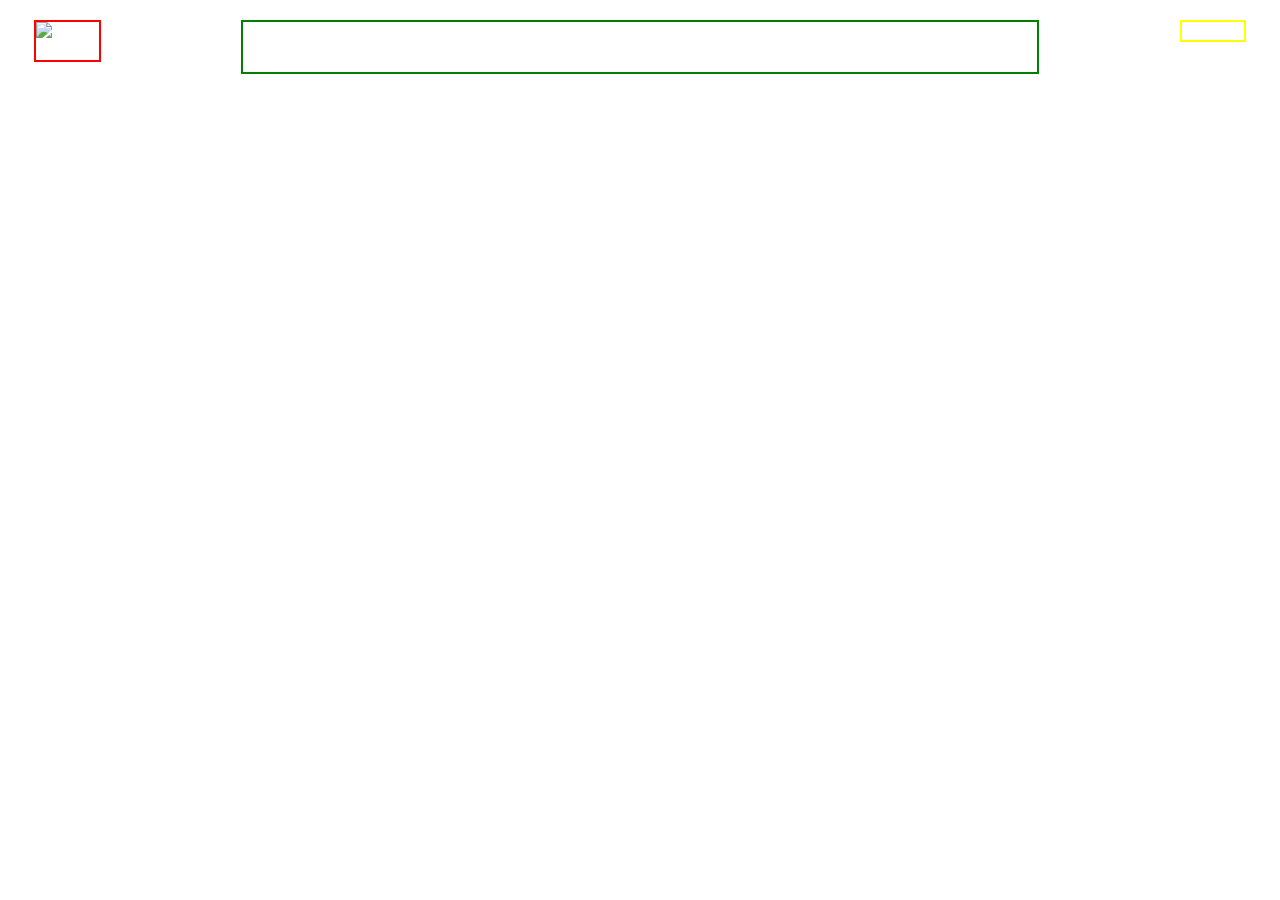
==== index.html @ ae3ec4ec "Update and rename Index.html to index.html" ====
<!DOCTYPE html>
<html>
<head>
	<link rel="stylesheet" type="text/css" href="style.css">
	<title>Fitness</title>
	<style >
		body{
			margin: 0px;
			padding: 0px;
			background-image: url("https://cdn.pixabay.com/photo/2016/11/22/22/25/abs-1850926_1280.jpg");
			color: white;
			background-repeat: no-repeat;
		}
	</style>
</head>
<body>
	<header class="header">
		<div class="left">
			<!--left logo of logo-->
			<img src="https://encrypted-tbn0.gstatic.com/images?q=tbn:ANd9GcTZb-rdzfH0SaBL9Rf9nEqxOphLvE-g093_hA&s">
			<div>
				FITNESS
			</div>

		</div>
		<div class="mid">
			<!--left logo of logo-->
             <ul class="navbar">
             	<li><a href="#" class="active">HOME</a>
             	<li><a href="#">ABOUT US</a>
             	<li><a href="#">FITNESS CALCULATOR</a>
             	<li><a href="#">CONTACT US</a>	
             </ul>
		</div>
		<div class="right">
			<!--left logo of logo-->
             i am right
              

        </div>
	</header>

</body>
</html>
---- style.css ----
.left{
	border: 2px solid red;
	display: inline-block;
	position: absolute;
	left: 34px;
    top: 20px;
	
}
.left img{
	width: 70px;
}


.mid{
	border: 2px solid green;
	display: block;
	width: 62%;
	margin: 20px auto;
}

.right{
	border: 2px solid yellow;
	display: inline-block;
	position: absolute;
	right: 34px;
    top: 20px;
}
.navbar{
	display: inline-block;
}
.navbar li{
	display: inline-block;
	font-size: 15px;
}
.navbar li a{
	color: white;
	text-decoration: none;
	padding: 34px 23px;
}

.navbar li a:hover{
	text-decoration: underline;
	color: grey;
}
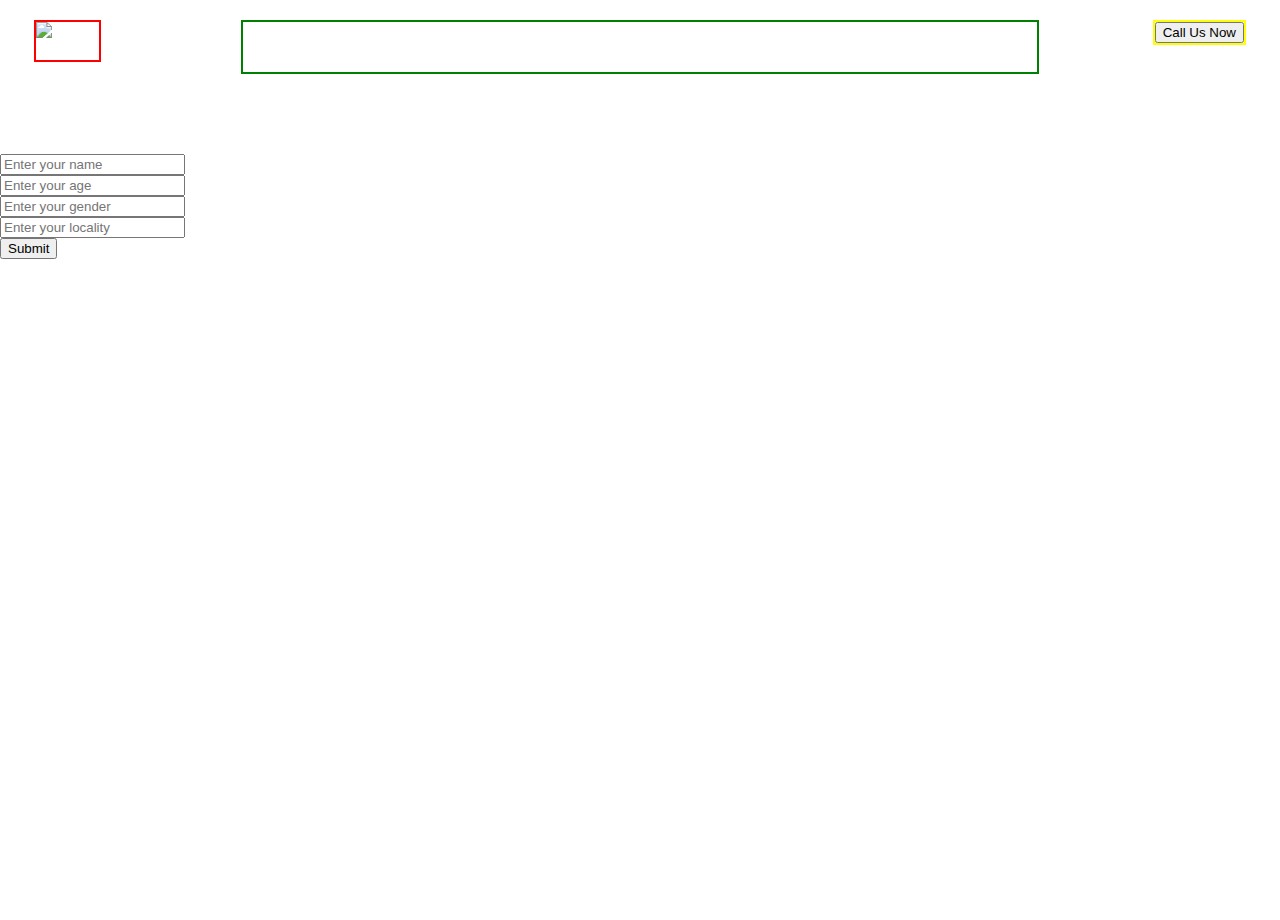
==== commit 50b3a36a: "Update index.html" ====
--- a/index.html
+++ b/index.html
@@ -10,6 +10,8 @@
 			background-image: url("https://cdn.pixabay.com/photo/2016/11/22/22/25/abs-1850926_1280.jpg");
 			color: white;
 			background-repeat: no-repeat;
+			min-height: 100vh;
+			background-size: 100% 100%;
 		}
 	</style>
 </head>
@@ -17,8 +19,8 @@
 	<header class="header">
 		<div class="left">
 			<!--left logo of logo-->
-			<img src="https://encrypted-tbn0.gstatic.com/images?q=tbn:ANd9GcTZb-rdzfH0SaBL9Rf9nEqxOphLvE-g093_hA&s">
-			<div>
+			<img src="https://encrypted-tbn0.gstatic.com/images?q=tbn:ANd9GcTZb-rdzfH0SaBL9Rf9nEqxOphLvE-g093_hA&s">S
+			<div class="line">
 				FITNESS
 			</div>
 
@@ -34,11 +36,29 @@
 		</div>
 		<div class="right">
 			<!--left logo of logo-->
-             i am right
+             <button class="btn">Call Us Now</button>
               
 
         </div>
 	</header>
+	<div class="container">
+		<h1>Join The Best Gym Of Delhi Now</h1>
+		<form action="noaction.php">
+			<div class="form-group">
+				<input type="text" name="" placeholder="Enter your name">
+			</div>
+			<div class="form-group">
+				<input type="text" name="" placeholder="Enter your age">
+			</div>
+			<div class="form-group">
+				<input type="text" name="" placeholder="Enter your gender">
+			</div>
+			<div class="form-group">
+				<input type="text" name="" placeholder="Enter your locality">
+			</div>
+			<button class="btn">Submit</button>
+		</form>
+	</div>
 
 </body>
 </html>
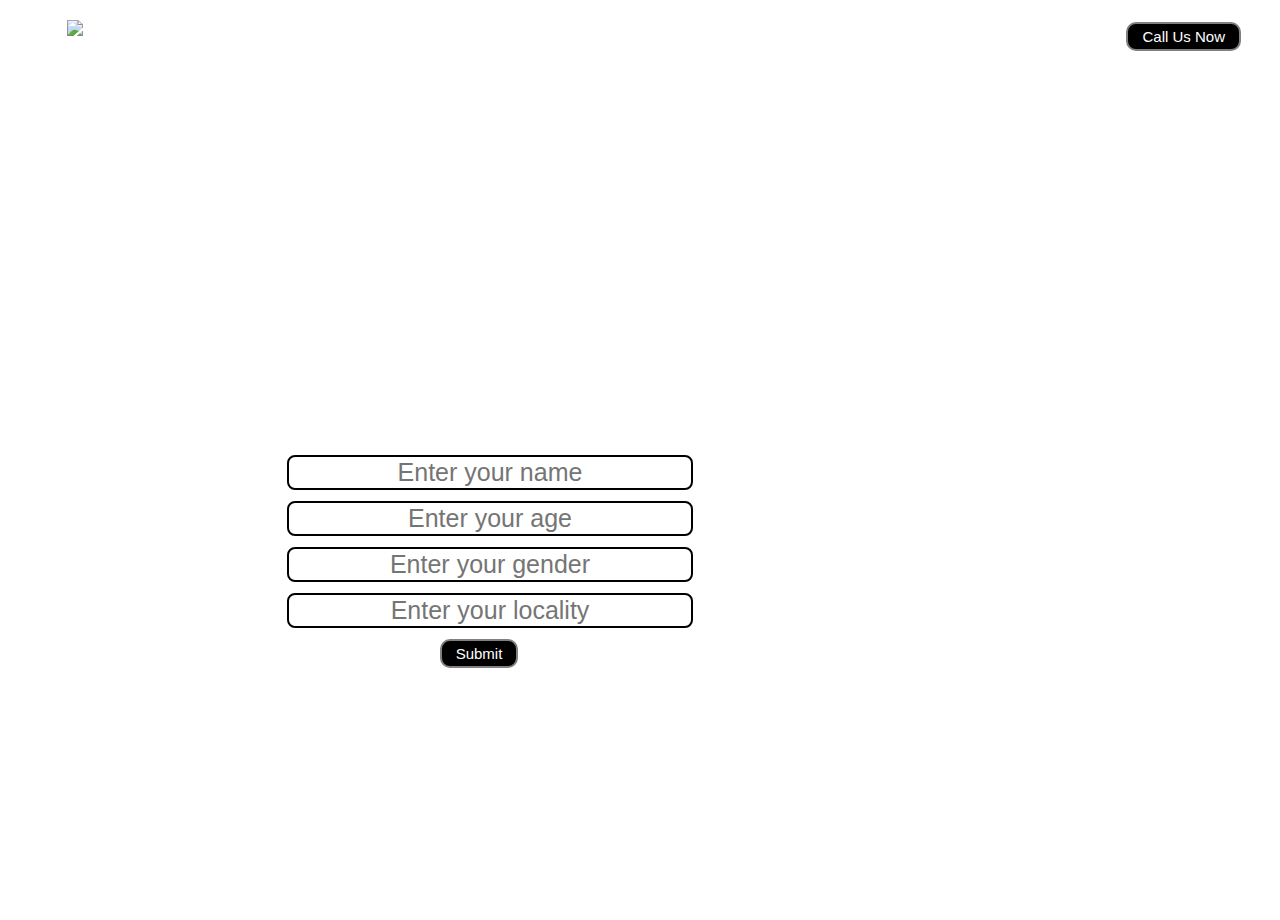
==== commit 79e2aae9: "Update index.html" ====
--- a/index.html
+++ b/index.html
@@ -19,7 +19,7 @@
 	<header class="header">
 		<div class="left">
 			<!--left logo of logo-->
-			<img src="https://encrypted-tbn0.gstatic.com/images?q=tbn:ANd9GcTZb-rdzfH0SaBL9Rf9nEqxOphLvE-g093_hA&s">S
+			<img src="https://encrypted-tbn0.gstatic.com/images?q=tbn:ANd9GcTZb-rdzfH0SaBL9Rf9nEqxOphLvE-g093_hA&s">
 			<div class="line">
 				FITNESS
 			</div>
--- a/style.css
+++ b/style.css
@@ -1,28 +1,33 @@
 .left{
-	border: 2px solid red;
+	/*border: 2px solid red;*/
 	display: inline-block;
 	position: absolute;
 	left: 34px;
     top: 20px;
+    text-align: center;
 	
 }
 .left img{
-	width: 70px;
+	width: 65px;
+}
+.line{
+	line-height: 29px;
+	font-size: 21px;
 }
 
-
 .mid{
-	border: 2px solid green;
+	/*border: 2px solid green;*/
 	display: block;
 	width: 62%;
 	margin: 20px auto;
 }
 
 .right{
-	border: 2px solid yellow;
+	/*border: 2px solid yellow;*/
+	
 	display: inline-block;
 	position: absolute;
-	right: 34px;
+	right: 30px;
     top: 20px;
 }
 .navbar{
@@ -42,3 +47,42 @@
 	text-decoration: underline;
 	color: grey;
 }
+.btn{
+	margin: 2px 9px;
+	color: white;
+	background-color: black;
+	padding: 4px 14px;
+	border: 2px solid grey;
+	border-radius: 10px;
+	font-size: 15px;
+	cursor: pointer;
+}
+.btn:hover{
+	background-color: grey;
+}
+.container{
+	/*border: 2px solid white;*/
+	margin: 192px 113px;
+	padding: 76px 174px;
+	width: 30%;
+	border-radius: 2px;
+}
+.form-group input{
+	text-align: center;
+	display: block;
+	width: 400px;
+	padding: 1px;
+	border: 2px solid black;
+	margin: 11px auto;
+	font-size: 25px;
+	border-radius: 8px;
+
+}
+.container h1{
+	text-align: center;
+}
+.container button{
+	display: block;
+	margin: auto;
+
+}
